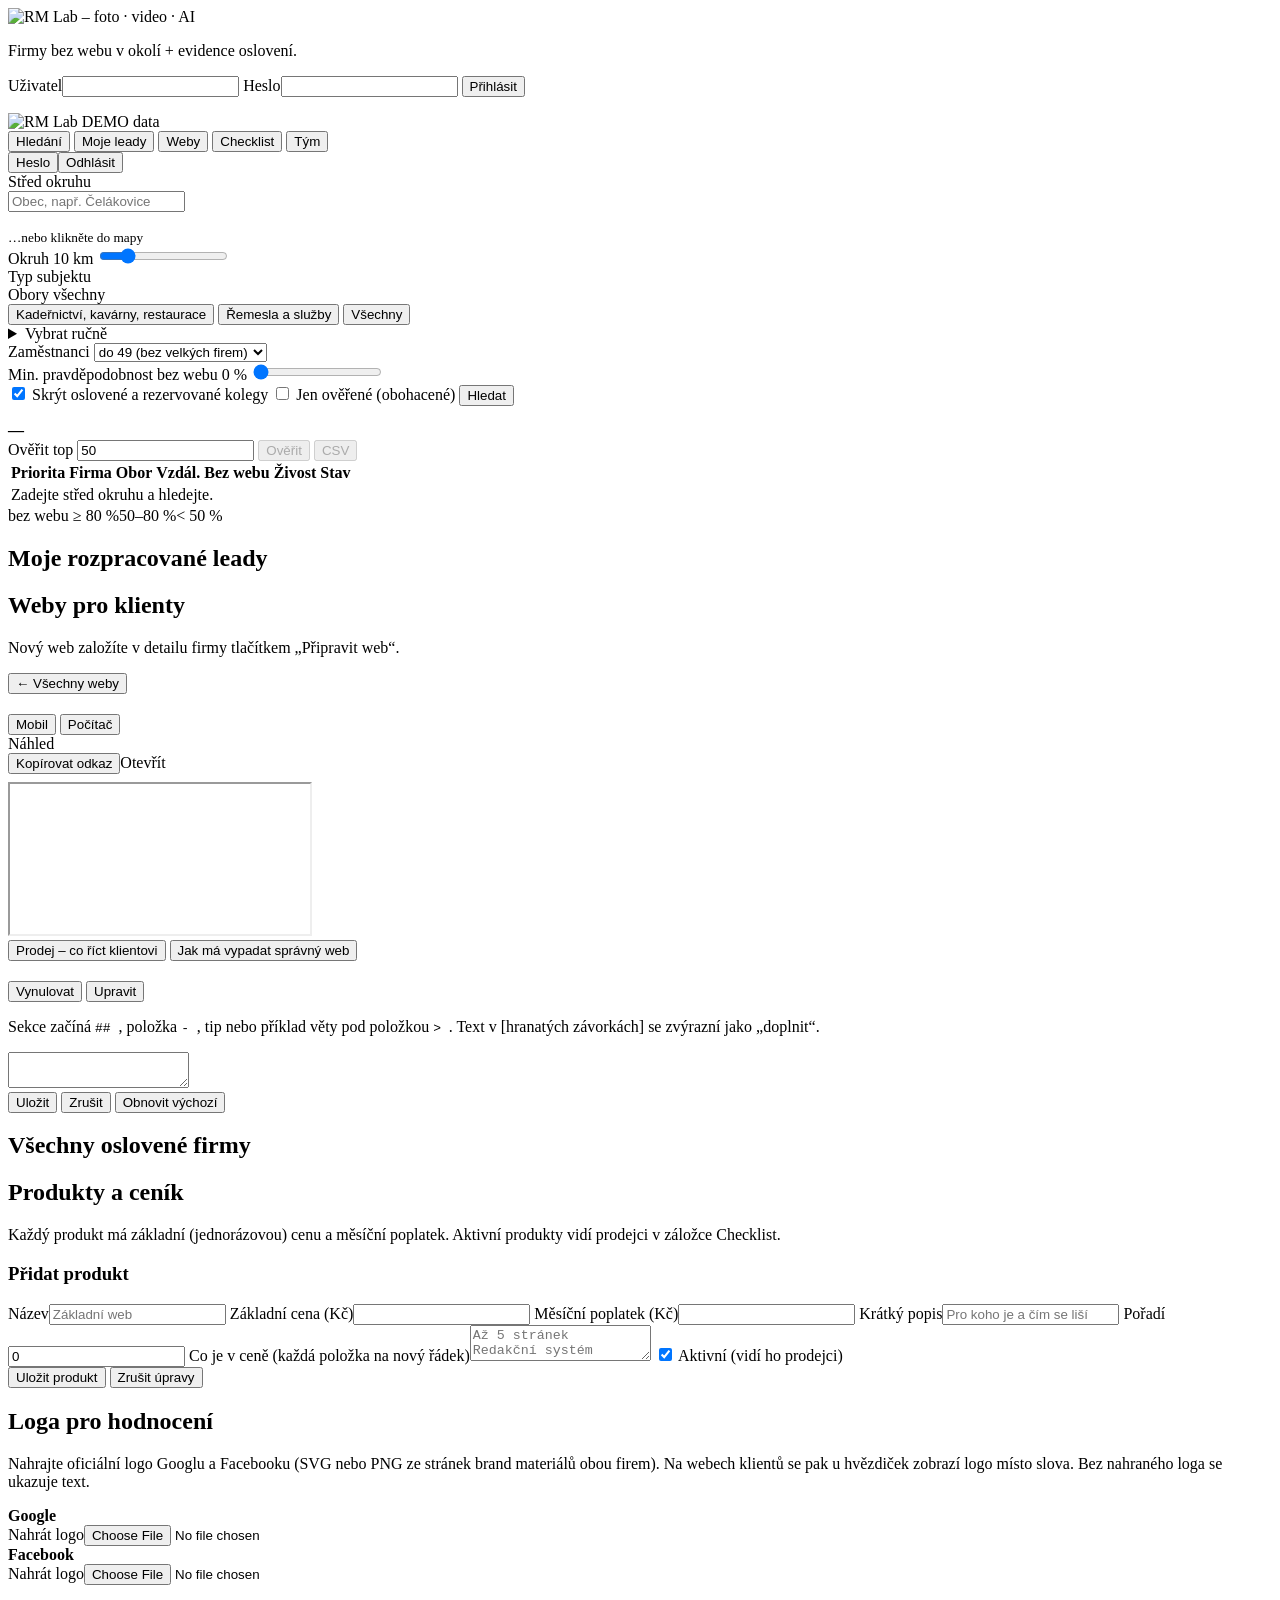
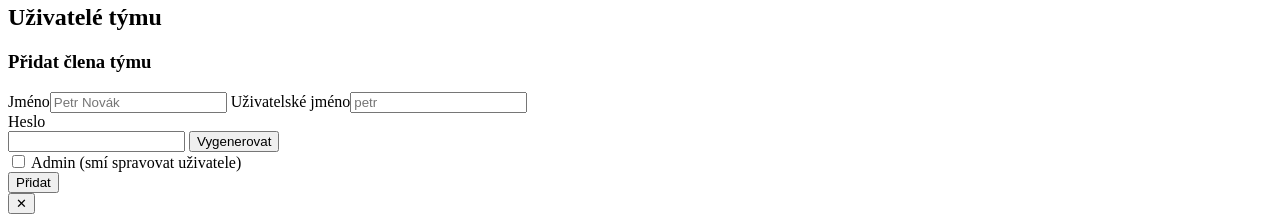
==== app/static/index.html @ e6b3b924 "RM Lab – vyhledávač firem bez webu, CRM, generátor webů (7 šablon) a veřejný web - veřejný web RM La" ====
<!doctype html>
<html lang="cs">
<head>
<meta charset="utf-8">
<meta name="viewport" content="width=device-width, initial-scale=1">
<title>RM Lab</title>
<link rel="icon" href="/static/img/favicon.svg" type="image/svg+xml">
<link rel="apple-touch-icon" href="/static/img/rmlab-icon-dark.svg">
<meta name="theme-color" content="#ffffff">
<link rel="stylesheet" href="/static/vendor/leaflet/leaflet.css">
<link rel="preconnect" href="https://fonts.googleapis.com">
<link rel="preconnect" href="https://fonts.gstatic.com" crossorigin>
<link href="https://fonts.googleapis.com/css2?family=Unbounded:wght@700;800&family=Onest:wght@400;500;600;700&family=JetBrains+Mono:wght@500;700&display=swap" rel="stylesheet">
<link rel="stylesheet" href="/static/style.css">
</head>
<body>

<!-- Přihlášení -->
<section id="login" class="login hidden">
  <form id="login-form" class="login-card">
    <div class="brand login-brand"><img src="/static/img/rmlab-logo.svg" alt="RM Lab – foto · video · AI" height="72"></div>
    <p class="muted">Firmy bez webu v okolí + evidence oslovení.</p>
    <label>Uživatel<input name="username" autocomplete="username" required></label>
    <label>Heslo<input name="password" type="password" autocomplete="current-password" required></label>
    <button class="btn primary" type="submit">Přihlásit</button>
    <p id="login-error" class="error"></p>
  </form>
</section>

<!-- Aplikace -->
<section id="app" class="app hidden">
  <header class="topbar">
    <div class="brand"><img class="brand-logo" src="/static/img/rmlab-wordmark.svg" alt="RM Lab" height="34"> <span id="demo-badge" class="badge warn hidden">DEMO data</span></div>
    <nav class="tabs">
      <button class="tab active" data-view="search">Hledání</button>
      <button class="tab" data-view="mine">Moje leady</button>
      <button class="tab" data-view="sites">Weby</button>
      <button class="tab" data-view="checklist">Checklist</button>
      <button class="tab" data-view="team">Tým</button>
    </nav>
    <div class="user"><span id="user-name"></span><button id="pw-btn" class="btn ghost small">Heslo</button><button id="logout" class="btn ghost small">Odhlásit</button></div>
  </header>

  <!-- Hledání -->
  <main id="view-search" class="view search-view">
    <aside class="panel filters">
      <form id="search-form">
        <div class="field">
          <label for="obec">Střed okruhu</label>
          <div class="autocomplete">
            <input id="obec" placeholder="Obec, např. Čelákovice" autocomplete="off">
            <ul id="obec-list" class="ac-list hidden"></ul>
          </div>
          <small class="muted" id="center-label">…nebo klikněte do mapy</small>
        </div>
        <div class="field">
          <label for="radius">Okruh <output id="radius-out">10 km</output></label>
          <input id="radius" type="range" min="1" max="50" value="10">
        </div>
        <div class="field">
          <label>Typ subjektu</label>
          <div id="forms" class="checks"></div>
        </div>
        <div class="field">
          <label>Obory <span class="muted" id="nace-count">všechny</span></label>
          <div class="row gap wrap">
            <button type="button" class="btn small" id="preset-venues">Kadeřnictví, kavárny, restaurace</button>
            <button type="button" class="btn small" id="preset-local">Řemesla a služby</button>
            <button type="button" class="btn small ghost" id="preset-all">Všechny</button>
          </div>
          <details class="nace-box">
            <summary>Vybrat ručně</summary>
            <input id="nace-filter" placeholder="Filtrovat obory…">
            <div id="nace-list" class="nace-list"></div>
          </details>
        </div>
        <div class="field">
          <label for="staff">Zaměstnanci</label>
          <select id="staff">
            <option value="0-5">bez omezení</option>
            <option value="0-4" selected>do 49 (bez velkých firem)</option>
            <option value="2-4">1–49 (mají zaměstnance)</option>
            <option value="0-3">do 9</option>
          </select>
        </div>
        <div class="field">
          <label for="minp">Min. pravděpodobnost bez webu <output id="minp-out">0 %</output></label>
          <input id="minp" type="range" min="0" max="95" step="5" value="0">
        </div>
        <label class="check"><input type="checkbox" id="hide-worked" checked> Skrýt oslovené a rezervované kolegy</label>
        <label class="check"><input type="checkbox" id="only-enriched"> Jen ověřené (obohacené)</label>
        <button class="btn primary wide" type="submit">Hledat</button>
      </form>
      <p class="muted tiny" id="data-info"></p>
    </aside>

    <section class="panel results">
      <div class="results-head">
        <div><strong id="result-count">—</strong> <span class="muted" id="result-note"></span></div>
        <div class="row gap">
          <label class="muted small-label">Ověřit top <input id="enrich-n" type="number" min="1" value="50" class="num"></label>
          <button class="btn" id="enrich-btn" disabled>Ověřit</button>
          <button class="btn ghost" id="export-btn" disabled>CSV</button>
        </div>
      </div>
      <div id="job" class="job hidden"><div class="job-bar"><span></span></div><small></small></div>
      <div class="table-wrap">
        <table class="results-table">
          <thead><tr>
            <th title="Priorita = pravděpodobnost bez webu × živost">Priorita</th>
            <th>Firma</th><th>Obor</th><th>Vzdál.</th>
            <th title="Pravděpodobnost, že nemá web">Bez webu</th>
            <th title="Odhad, že firma reálně funguje (0–100)">Živost</th>
            <th>Stav</th>
          </tr></thead>
          <tbody id="results-body"><tr><td colspan="7" class="empty">Zadejte střed okruhu a hledejte.</td></tr></tbody>
        </table>
      </div>
    </section>

    <section class="panel map-panel"><div id="map"></div>
      <div class="legend"><span><i class="dot hi"></i>bez webu ≥ 80 %</span><span><i class="dot mid"></i>50–80 %</span><span><i class="dot lo"></i>&lt; 50 %</span></div>
    </section>
  </main>

  <!-- Moje leady / tým -->
  <main id="view-mine" class="view list-view hidden">
    <div class="panel">
      <h2>Moje rozpracované leady</h2>
      <div id="mine-body"></div>
    </div>
  </main>
  <main id="view-sites" class="view list-view hidden">
    <div class="panel" id="sites-list-panel">
      <h2>Weby pro klienty</h2>
      <p class="muted small-text">Nový web založíte v detailu firmy tlačítkem „Připravit web“.</p>
      <div id="sites-body"></div>
    </div>
  </main>

  <main id="view-editor" class="view editor-view hidden">
    <div class="ed-form panel">
      <div class="ed-top">
        <button class="btn ghost small" id="ed-back">← Všechny weby</button>
        <span class="muted small-text" id="ed-saved"></span>
      </div>
      <h2 id="ed-title"></h2>
      <div id="ed-status" class="ed-status"></div>
      <form id="ed" autocomplete="off" onsubmit="return false"></form>
    </div>
    <aside class="ed-side">
      <div class="panel ed-checks">
        <div class="row gap" style="justify-content:space-between">
          <strong id="ed-score"></strong>
          <div class="seg small-seg">
            <button class="seg-btn active" data-dev="mobile">Mobil</button>
            <button class="seg-btn" data-dev="desktop">Počítač</button>
          </div>
        </div>
        <div id="ed-checklist"></div>
      </div>
      <div class="panel ed-preview">
        <div class="row gap" style="justify-content:space-between; margin-bottom:8px">
          <span class="muted small-text">Náhled</span>
          <div class="row gap"><button class="btn small ghost" id="ed-copy">Kopírovat odkaz</button><a class="btn small" id="ed-open" target="_blank" rel="noopener">Otevřít</a></div>
        </div>
        <div class="frame-wrap" id="frame-wrap"><iframe id="ed-frame" title="Náhled webu"></iframe></div>
      </div>
    </aside>
  </main>

  <main id="view-checklist" class="view list-view hidden">
    <div class="panel checklist-panel">
      <div class="seg" id="cl-kinds">
        <button class="seg-btn active" data-kind="sales">Prodej – co říct klientovi</button>
        <button class="seg-btn" data-kind="web">Jak má vypadat správný web</button>
      </div>
      <div id="pricelist" class="pricelist"></div>
      <div class="cl-head">
        <div>
          <h2 id="cl-title"></h2>
          <p class="muted small-text" id="cl-meta"></p>
        </div>
        <div class="row gap">
          <span class="muted" id="cl-progress"></span>
          <button class="btn" id="cl-reset">Vynulovat</button>
          <button class="btn ghost hidden" id="cl-edit">Upravit</button>
        </div>
      </div>
      <div id="cl-body"></div>
      <div id="cl-editor" class="hidden">
        <p class="muted small-text">Sekce začíná <code>## </code>, položka <code>- </code>, tip nebo příklad věty pod položkou <code>&gt; </code>.
          Text v [hranatých závorkách] se zvýrazní jako „doplnit“.</p>
        <textarea id="cl-text" spellcheck="false"></textarea>
        <div class="row gap">
          <button class="btn primary" id="cl-save">Uložit</button>
          <button class="btn ghost" id="cl-cancel">Zrušit</button>
          <span style="flex:1"></span>
          <button class="btn ghost danger" id="cl-default">Obnovit výchozí</button>
        </div>
      </div>
    </div>
  </main>

  <main id="view-team" class="view list-view hidden">
    <div class="panel">
      <h2>Všechny oslovené firmy</h2>
      <div id="team-stats" class="stats"></div>
      <div id="team-body"></div>
    </div>
    <div class="panel admin-panel hidden" id="products-panel">
      <h2>Produkty a ceník</h2>
      <p class="muted small-text">Každý produkt má základní (jednorázovou) cenu a měsíční poplatek. Aktivní produkty vidí prodejci v záložce Checklist.</p>
      <div id="products-body"></div>
      <h3 id="product-form-title">Přidat produkt</h3>
      <form id="product-form" class="product-form">
        <input type="hidden" name="id">
        <label>Název<input name="name" placeholder="Základní web" required></label>
        <label>Základní cena (Kč)<input name="base_price" type="number" min="0" step="100" required></label>
        <label>Měsíční poplatek (Kč)<input name="monthly_fee" type="number" min="0" step="10" required></label>
        <label class="span2">Krátký popis<input name="description" placeholder="Pro koho je a čím se liší"></label>
        <label>Pořadí<input name="sort" type="number" value="0"></label>
        <label class="span3">Co je v ceně (každá položka na nový řádek)<textarea name="includes" placeholder="Až 5 stránek&#10;Redakční systém&#10;Zápis do Google Moje firma a Firmy.cz"></textarea></label>
        <label class="check"><input type="checkbox" name="active" checked> Aktivní (vidí ho prodejci)</label>
        <div class="row gap"><button class="btn primary" type="submit">Uložit produkt</button>
          <button class="btn ghost hidden" type="button" id="product-cancel">Zrušit úpravy</button></div>
      </form>
    </div>
    <div class="panel admin-panel hidden" id="brand-panel">
      <h2>Loga pro hodnocení</h2>
      <p class="muted small-text">Nahrajte oficiální logo Googlu a Facebooku (SVG nebo PNG ze stránek brand materiálů obou firem).
        Na webech klientů se pak u hvězdiček zobrazí logo místo slova. Bez nahraného loga se ukazuje text.</p>
      <div class="brand-slots">
        <div class="brand-slot" data-key="google"><strong>Google</strong><div class="bprev"></div>
          <label class="btn small upload">Nahrát logo<input type="file" accept="image/svg+xml,image/png,image/webp" data-brand="google"></label></div>
        <div class="brand-slot" data-key="facebook"><strong>Facebook</strong><div class="bprev"></div>
          <label class="btn small upload">Nahrát logo<input type="file" accept="image/svg+xml,image/png,image/webp" data-brand="facebook"></label></div>
      </div>
    </div>
    <div class="panel admin-panel hidden" id="admin-panel">
      <h2>Uživatelé týmu</h2>
      <div id="users-body"></div>
      <h3>Přidat člena týmu</h3>
      <form id="add-user-form" class="add-user">
        <label>Jméno<input name="display_name" placeholder="Petr Novák" required></label>
        <label>Uživatelské jméno<input name="username" placeholder="petr" pattern="[a-z0-9._\-]{2,32}" title="malá písmena bez diakritiky, číslice, tečka, pomlčka" required autocomplete="off"></label>
        <div><label for="new-pw">Heslo</label>
          <div class="row gap"><input id="new-pw" name="password" type="text" minlength="8" required autocomplete="new-password">
          <button type="button" class="btn ghost" id="gen-pw">Vygenerovat</button></div></div>
        <label class="check"><input type="checkbox" name="is_admin"> Admin (smí spravovat uživatele)</label>
        <div></div>
        <button class="btn primary" type="submit">Přidat</button>
      </form>
    </div>
  </main>
</section>

<!-- Detail firmy -->
<aside id="drawer" class="drawer hidden" aria-hidden="true">
  <div class="drawer-inner">
    <button class="btn ghost small close" id="drawer-close" aria-label="Zavřít">✕</button>
    <div id="drawer-content"></div>
  </div>
</aside>
<div id="toast" class="toast hidden"></div>

<dialog id="pw-dialog">
  <form id="pw-form" method="dialog">
    <h2>Změna hesla</h2>
    <label>Současné heslo<input type="password" name="old_password" required autocomplete="current-password"></label>
    <label>Nové heslo (min. 8 znaků)<input type="password" name="new_password" minlength="8" required autocomplete="new-password"></label>
    <p class="error" id="pw-error"></p>
    <div class="row gap"><button class="btn primary" value="ok">Uložit</button><button class="btn ghost" value="cancel" formnovalidate>Zrušit</button></div>
  </form>
</dialog>

<script src="/static/vendor/leaflet/leaflet.js"></script>
<script src="/static/app.js"></script>
</body>
</html>
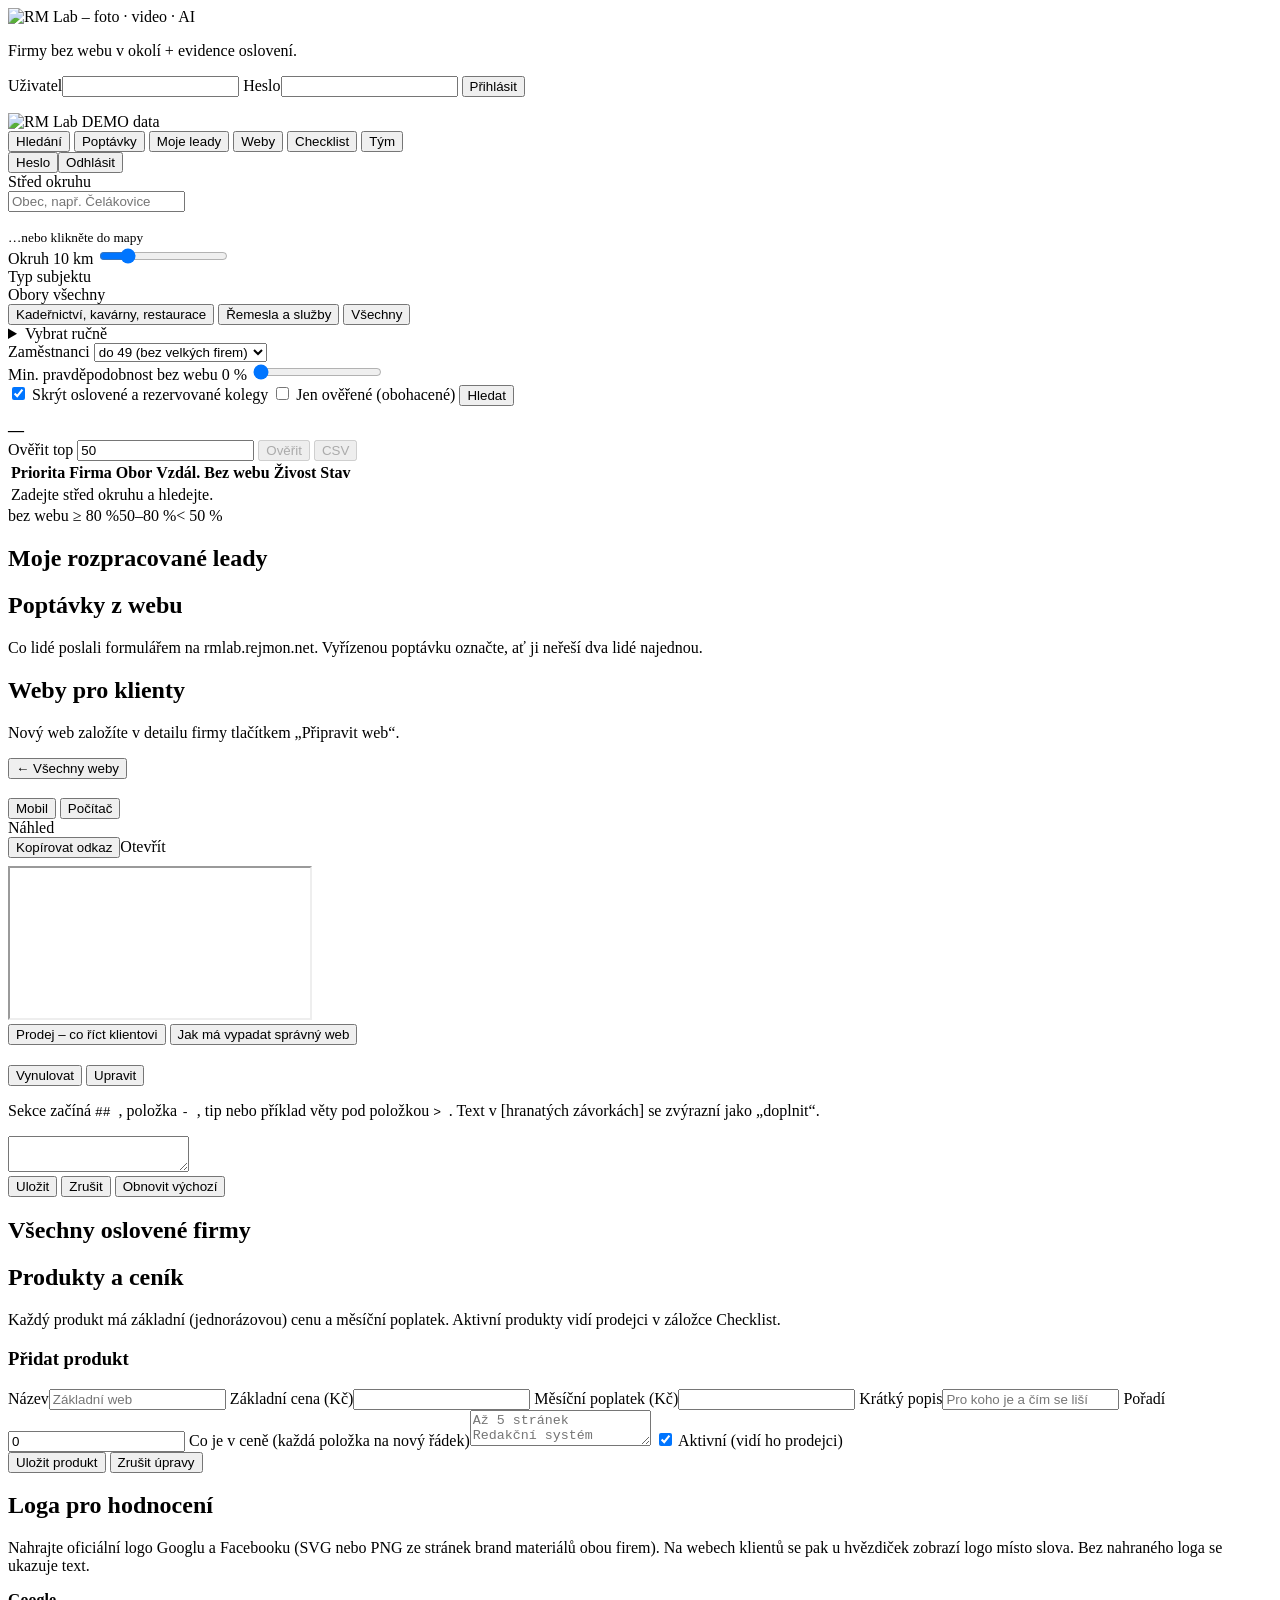
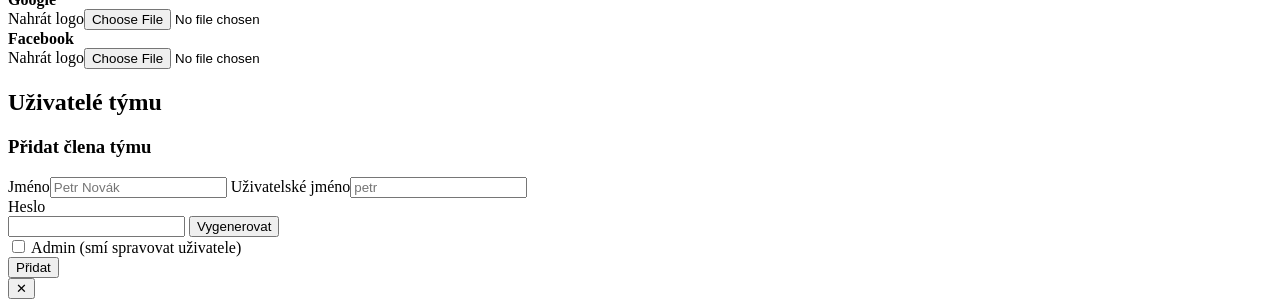
==== commit 61d6bd81: "Poptávky z webu do CRM + upozornění e-mailem - formulář na webu posílá data na /api/public/inquiry (" ====
--- a/app/static/index.html
+++ b/app/static/index.html
@@ -33,6 +33,7 @@
     <div class="brand"><img class="brand-logo" src="/static/img/rmlab-wordmark.svg" alt="RM Lab" height="34"> <span id="demo-badge" class="badge warn hidden">DEMO data</span></div>
     <nav class="tabs">
       <button class="tab active" data-view="search">Hledání</button>
+      <button class="tab" data-view="inquiries">Poptávky <span id="inq-count" class="badge won hidden"></span></button>
       <button class="tab" data-view="mine">Moje leady</button>
       <button class="tab" data-view="sites">Weby</button>
       <button class="tab" data-view="checklist">Checklist</button>
@@ -128,6 +129,13 @@
     <div class="panel">
       <h2>Moje rozpracované leady</h2>
       <div id="mine-body"></div>
+    </div>
+  </main>
+  <main id="view-inquiries" class="view list-view hidden">
+    <div class="panel">
+      <h2>Poptávky z webu</h2>
+      <p class="muted small-text">Co lidé poslali formulářem na rmlab.rejmon.net. Vyřízenou poptávku označte, ať ji neřeší dva lidé najednou.</p>
+      <div id="inq-body"></div>
     </div>
   </main>
   <main id="view-sites" class="view list-view hidden">
